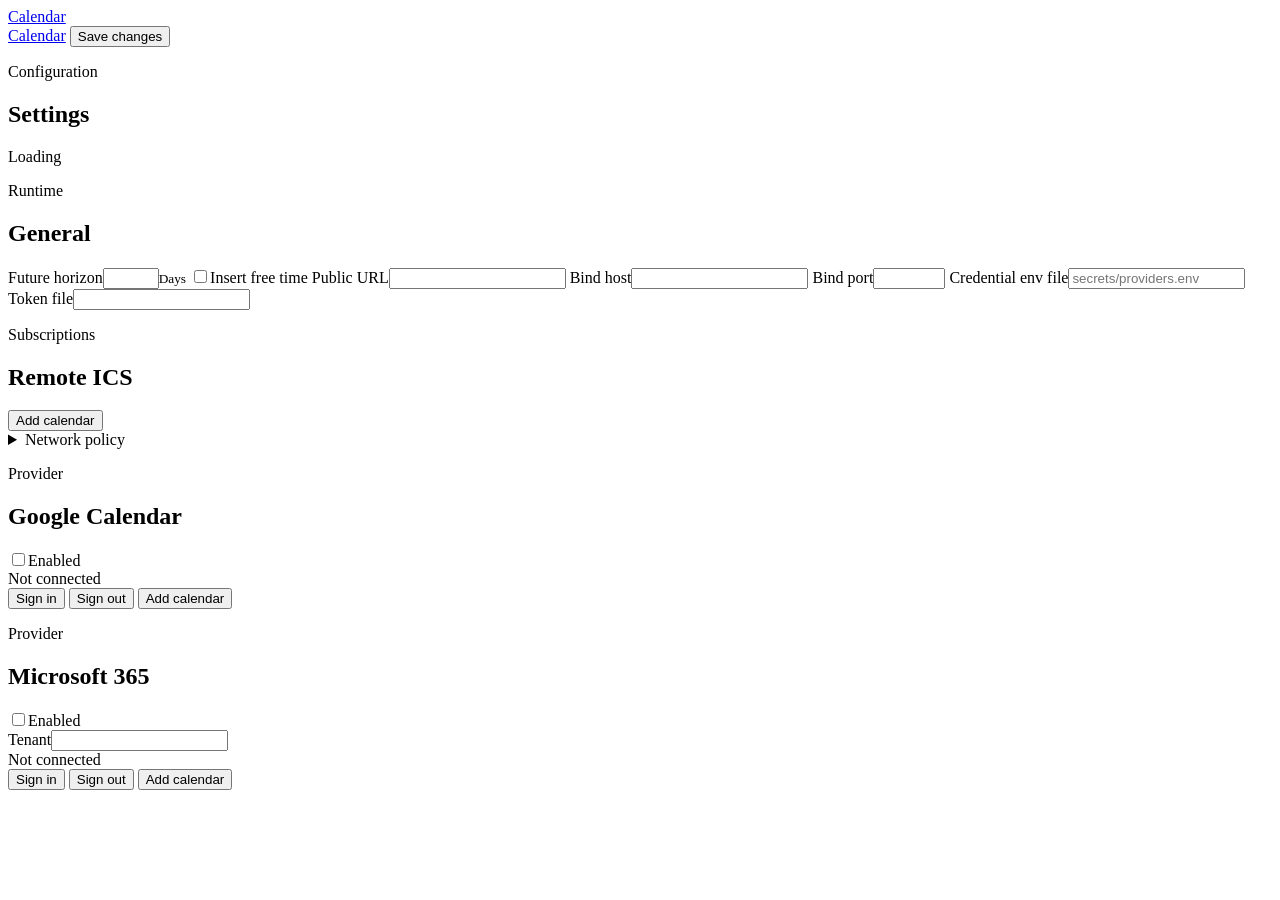
==== src/ics_merger/web/settings.html @ ba2e7ef3 "init" ====
<!doctype html>
<html lang="en">
<head>
  <meta charset="utf-8">
  <meta name="viewport" content="width=device-width, initial-scale=1">
  <meta name="color-scheme" content="light">
  <title>Calendar settings</title>
  <link rel="stylesheet" href="/assets/app.css">
  <link rel="stylesheet" href="/assets/settings.css">
  <script src="/assets/settings.js" defer></script>
</head>
<body>
  <header class="topbar">
    <a class="brand" href="/" aria-label="Calendar home">
      <span class="brand-mark" aria-hidden="true"><i></i><i></i><i></i></span>
      <span>Calendar</span>
    </a>
    <nav class="actions" aria-label="Settings actions">
      <a class="today-button nav-link" href="/">Calendar</a>
      <button class="download-button" id="save" type="submit" form="settings-form">Save changes</button>
    </nav>
  </header>

  <main class="settings-main">
    <section class="settings-heading">
      <div>
        <p class="eyebrow">Configuration</p>
        <h1>Settings</h1>
      </div>
      <p class="save-state" id="save-state" role="status">Loading</p>
    </section>

    <div class="notice" id="restart-notice" hidden>
      Restart the container to apply bind host or port changes.
    </div>
    <div class="notice error-notice" id="settings-error" role="alert" hidden></div>

    <form id="settings-form">
      <section class="settings-section" aria-labelledby="general-title">
        <div class="section-heading">
          <div><p class="section-kicker">Runtime</p><h2 id="general-title">General</h2></div>
        </div>
        <div class="field-grid">
          <label><span>Future horizon</span><input id="future-horizon" type="number" min="1" max="366" required><small>Days</small></label>
          <label class="toggle-field"><input id="include-free-time" type="checkbox"><span>Insert free time</span></label>
          <label><span>Public URL</span><input id="public-base-url" type="url" required></label>
          <label><span>Bind host</span><input id="host" type="text" required></label>
          <label><span>Bind port</span><input id="port" type="number" min="1" max="65535" required></label>
          <label><span>Credential env file</span><input id="env-file" type="text" placeholder="secrets/providers.env"></label>
          <label><span>Token file</span><input id="token-file" type="text" required></label>
        </div>
      </section>

      <section class="settings-section" aria-labelledby="remote-title">
        <div class="section-heading">
          <div><p class="section-kicker">Subscriptions</p><h2 id="remote-title">Remote ICS</h2></div>
          <button class="secondary-button" type="button" data-add="remote">Add calendar</button>
        </div>
        <div class="calendar-list" id="remote-calendars"></div>
        <details>
          <summary>Network policy</summary>
          <div class="field-grid policy-grid">
            <label class="toggle-field"><input id="allow-private-networks" type="checkbox"><span>Allow private networks</span></label>
            <label><span>Maximum response bytes</span><input id="max-response-bytes" type="number" min="1" required></label>
            <label><span>Connect timeout</span><input id="connect-timeout" type="number" min="0.1" step="0.1" required><small>Seconds</small></label>
            <label><span>Read timeout</span><input id="read-timeout" type="number" min="0.1" step="0.1" required><small>Seconds</small></label>
            <label><span>Write timeout</span><input id="write-timeout" type="number" min="0.1" step="0.1" required><small>Seconds</small></label>
            <label><span>Pool timeout</span><input id="pool-timeout" type="number" min="0.1" step="0.1" required><small>Seconds</small></label>
          </div>
        </details>
      </section>

      <section class="settings-section provider-section" aria-labelledby="google-title">
        <div class="section-heading">
          <div><p class="section-kicker">Provider</p><h2 id="google-title">Google Calendar</h2></div>
          <label class="switch"><input id="google-enabled" type="checkbox"><span>Enabled</span></label>
        </div>
        <div class="provider-body" id="google-body">
          <div class="provider-bar">
            <span class="provider-status" id="google-status">Not connected</span>
            <div class="provider-actions">
              <button class="secondary-button" id="google-sign-in" type="button">Sign in</button>
              <button class="danger-button" id="google-sign-out" type="button">Sign out</button>
              <button class="secondary-button" type="button" data-add="google">Add calendar</button>
            </div>
          </div>
          <div class="calendar-list" id="google-calendars"></div>
        </div>
      </section>

      <section class="settings-section provider-section" aria-labelledby="microsoft-title">
        <div class="section-heading">
          <div><p class="section-kicker">Provider</p><h2 id="microsoft-title">Microsoft 365</h2></div>
          <label class="switch"><input id="microsoft-enabled" type="checkbox"><span>Enabled</span></label>
        </div>
        <div class="provider-body" id="microsoft-body">
          <div class="field-grid tenant-field">
            <label><span>Tenant</span><input id="microsoft-tenant" type="text" required></label>
          </div>
          <div class="provider-bar">
            <span class="provider-status" id="microsoft-status">Not connected</span>
            <div class="provider-actions">
              <button class="secondary-button" id="microsoft-sign-in" type="button">Sign in</button>
              <button class="danger-button" id="microsoft-sign-out" type="button">Sign out</button>
              <button class="secondary-button" type="button" data-add="microsoft">Add calendar</button>
            </div>
          </div>
          <div class="calendar-list" id="microsoft-calendars"></div>
        </div>
      </section>
    </form>
  </main>

  <template id="calendar-row-template">
    <div class="calendar-row">
      <label><span>Name</span><input data-field="name" type="text" required></label>
      <label class="calendar-value"><span class="value-label">Calendar</span><input data-field="value" type="text" required></label>
      <label class="ttl-field"><span>Refresh</span><input data-field="ttl_seconds" type="number" min="1" step="1" required><small>Seconds</small></label>
      <button class="remove-button" type="button" title="Remove calendar" aria-label="Remove calendar">&#215;</button>
    </div>
  </template>
</body>
</html>
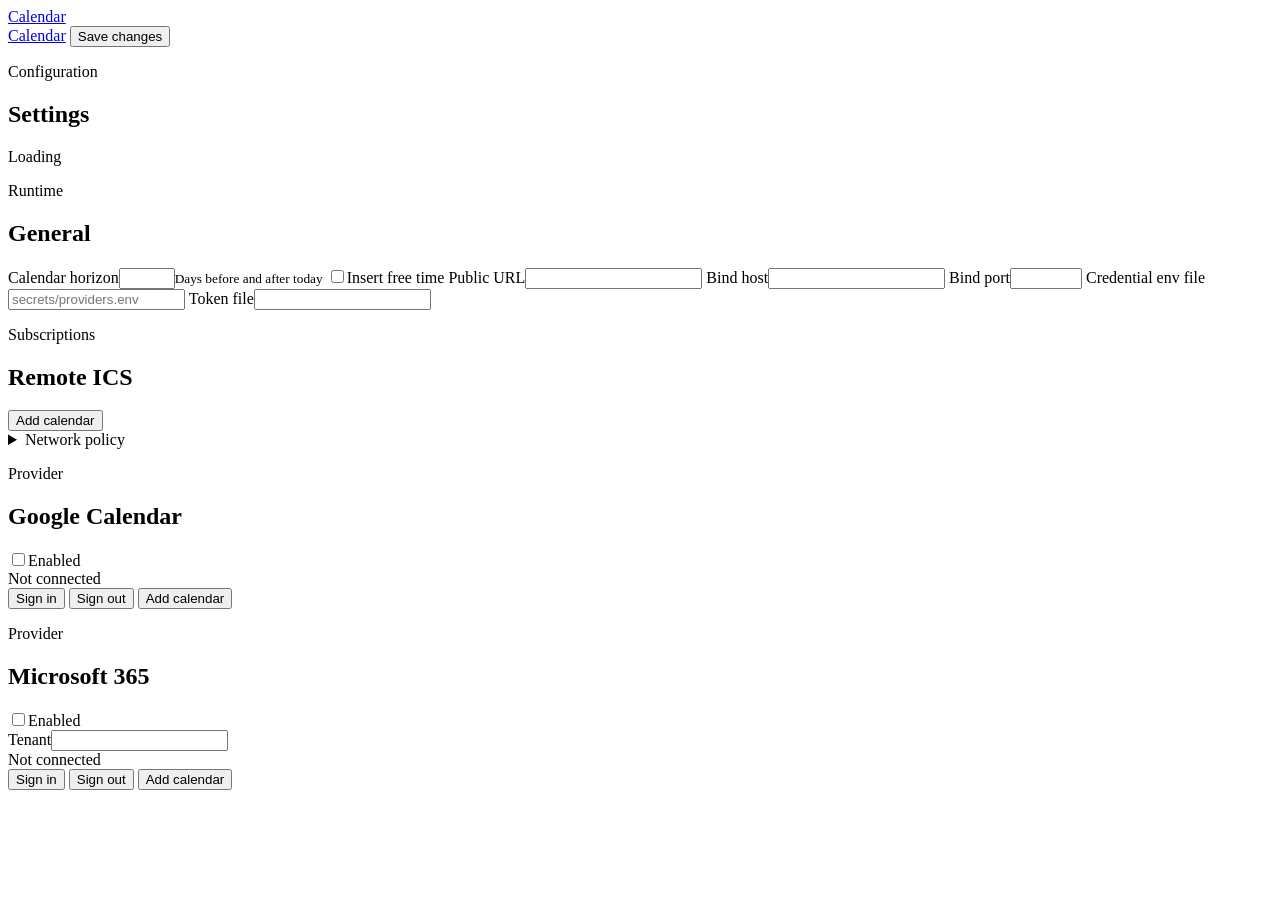
==== commit 2421da3a: "Enable past calendar navigation" ====
--- a/src/ics_merger/web/settings.html
+++ b/src/ics_merger/web/settings.html
@@ -41,7 +41,7 @@
           <div><p class="section-kicker">Runtime</p><h2 id="general-title">General</h2></div>
         </div>
         <div class="field-grid">
-          <label><span>Future horizon</span><input id="future-horizon" type="number" min="1" max="366" required><small>Days</small></label>
+          <label><span>Calendar horizon</span><input id="future-horizon" type="number" min="1" max="366" required><small>Days before and after today</small></label>
           <label class="toggle-field"><input id="include-free-time" type="checkbox"><span>Insert free time</span></label>
           <label><span>Public URL</span><input id="public-base-url" type="url" required></label>
           <label><span>Bind host</span><input id="host" type="text" required></label>
